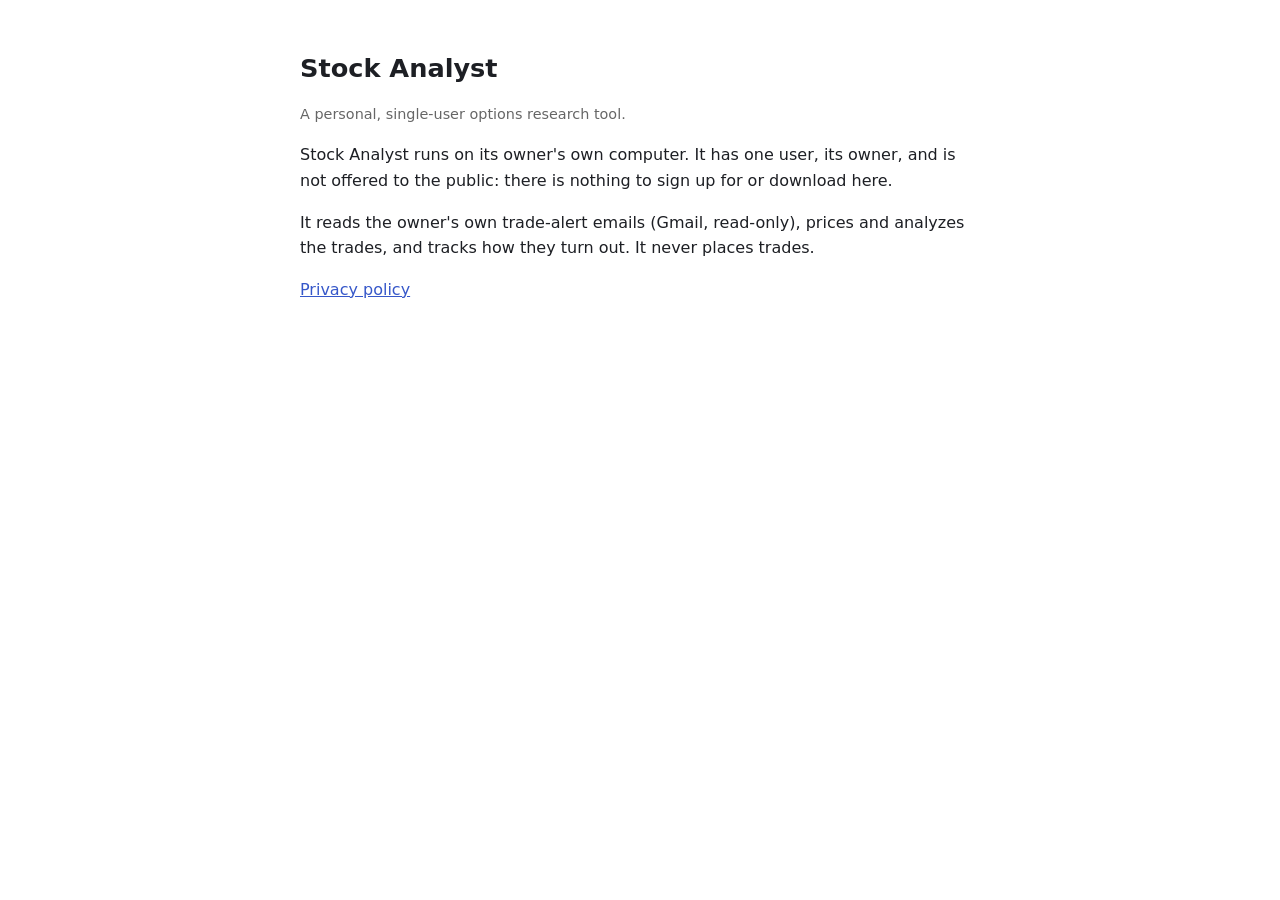
==== index.html @ b7654b24 "Stock Analyst homepage and privacy policy (for the Google OAuth consent screen) Co-Authored-By: Clau" ====
<!DOCTYPE html>
<html lang="en">
<head>
<meta charset="UTF-8">
<meta name="viewport" content="width=device-width, initial-scale=1.0">
<title>Stock Analyst</title>
<link rel="stylesheet" href="style.css">
</head>
<body>
<h1>Stock Analyst</h1>
<p class="muted">A personal, single-user options research tool.</p>
<p>Stock Analyst runs on its owner's own computer. It has one user, its owner, and is not offered to the public:
there is nothing to sign up for or download here.</p>
<p>It reads the owner's own trade-alert emails (Gmail, read-only), prices and analyzes the trades, and tracks
how they turn out. It never places trades.</p>
<p><a href="privacy.html">Privacy policy</a></p>
</body>
</html>
---- style.css ----
body { font-family: system-ui, -apple-system, sans-serif; max-width: 680px; margin: 48px auto; padding: 0 20px;
       line-height: 1.6; color: #1d1f24; }
h1 { font-size: 1.6rem; margin-bottom: 4px; }
h2 { font-size: 1.1rem; margin-top: 28px; }
.muted { color: #666; font-size: .9rem; }
a { color: #3657c9; }
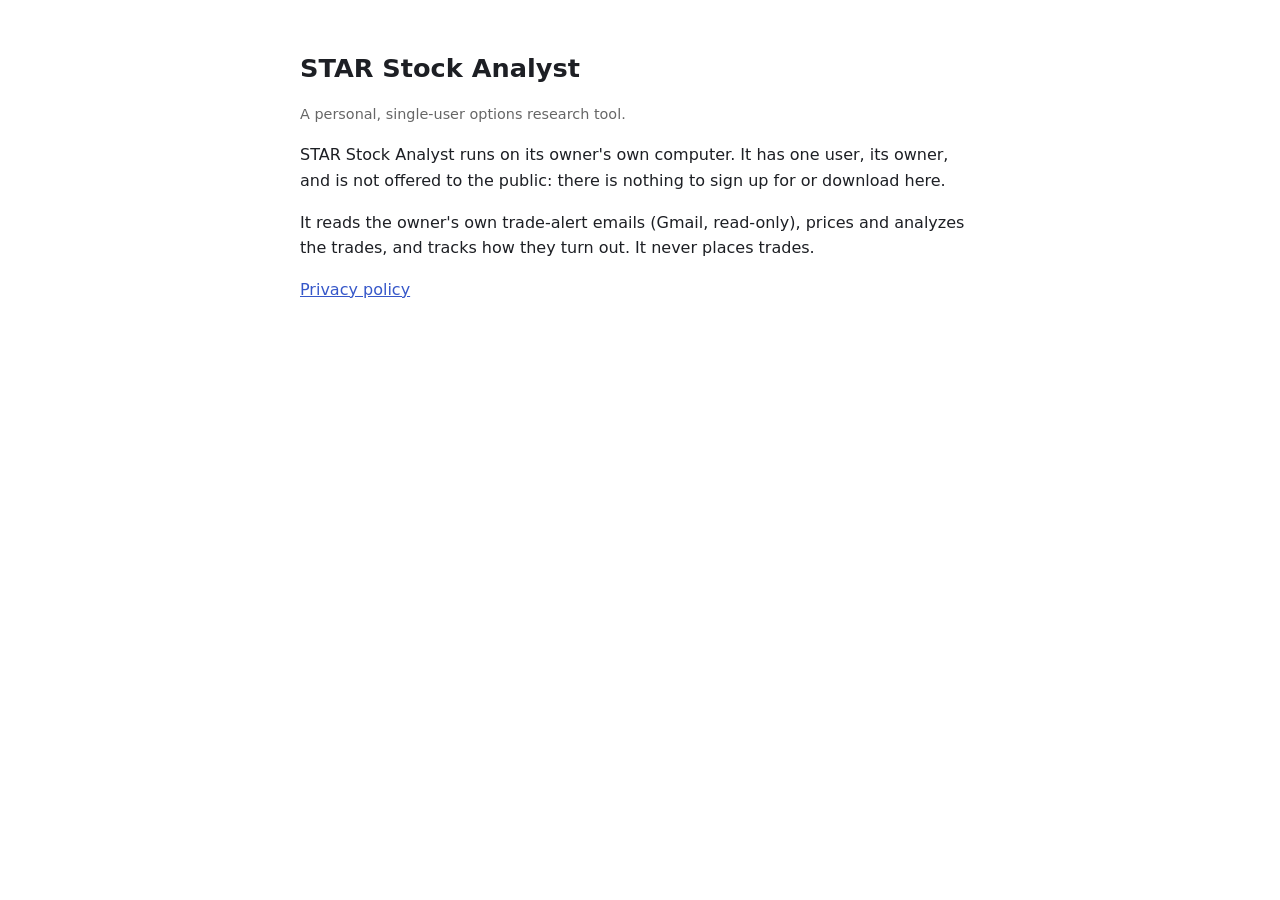
==== commit 85dbcc2b: "Name the app STAR Stock Analyst Co-Authored-By: Claude Opus 5.5 <noreply@anthropic.com>" ====
--- a/index.html
+++ b/index.html
@@ -3,13 +3,13 @@
 <head>
 <meta charset="UTF-8">
 <meta name="viewport" content="width=device-width, initial-scale=1.0">
-<title>Stock Analyst</title>
+<title>STAR Stock Analyst</title>
 <link rel="stylesheet" href="style.css">
 </head>
 <body>
-<h1>Stock Analyst</h1>
+<h1>STAR Stock Analyst</h1>
 <p class="muted">A personal, single-user options research tool.</p>
-<p>Stock Analyst runs on its owner's own computer. It has one user, its owner, and is not offered to the public:
+<p>STAR Stock Analyst runs on its owner's own computer. It has one user, its owner, and is not offered to the public:
 there is nothing to sign up for or download here.</p>
 <p>It reads the owner's own trade-alert emails (Gmail, read-only), prices and analyzes the trades, and tracks
 how they turn out. It never places trades.</p>
